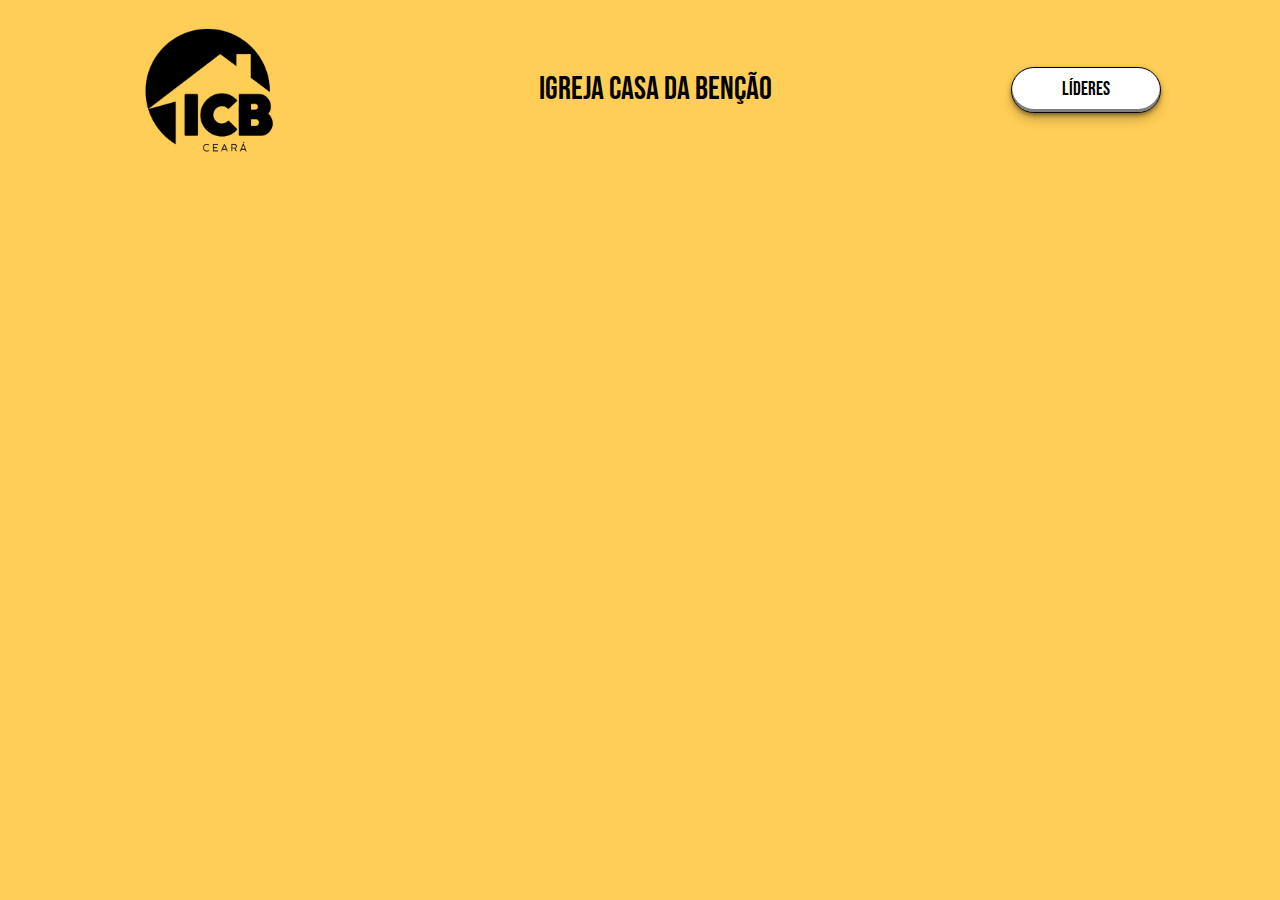
==== frontend/public/index.html @ b2ccdbd3 "header da pagina index" ====
<!DOCTYPE html>
<html lang="pt-br">
<head>
    <meta charset="UTF-8">
    <meta name="viewport" content="width=device-width, initial-scale=1.0">
    <link rel="stylesheet" href="../src/styles/style.css">
    <link rel="stylesheet" href="../src/styles/reset.css">
    <link rel="preconnect" href="https://fonts.googleapis.com">
    <link rel="preconnect" href="https://fonts.gstatic.com" crossorigin>
    <link href="https://fonts.googleapis.com/css2?family=Bebas+Neue&display=swap" rel="stylesheet">

    <title>ICB MEMBERSHIP</title>
</head>
<body>

    <header>
        <img src="./imagens/icb_logo.png" alt="Logo icb">
        <h1>Igreja casa da benção</h1>
        <a href=""><h3>Líderes</h3></a>
    </header>

</body>
</html>
---- frontend/src/styles/style.css ----
body{
    background-color: #FFCE56;
    max-width: 1024px;
    display: flex;
    flex-direction: column;
    align-items: center;
    margin: auto; 
    font-family: "Bebas Neue", sans-serif;
    font-weight: 400;
    font-style: normal;
}

header{
    width: 100vw;
    height: 20vh;
    display: flex;
    justify-content: space-around;
    align-items: center;
}

header img{
    height: 100%;
}

header h3{
    background-color: #fff;
    border: #000 1px solid;
    border-radius: 50px;
    padding: 10px 50px;
    cursor: pointer;
    box-shadow: 
    0px 2px 4px rgba(0, 0, 0, 0.4), 
    0px 7px 13px -3px rgba(0, 0, 0, 0.3), 
    inset 0px -3px 0px rgba(0, 0, 0, 0.5);
}
}
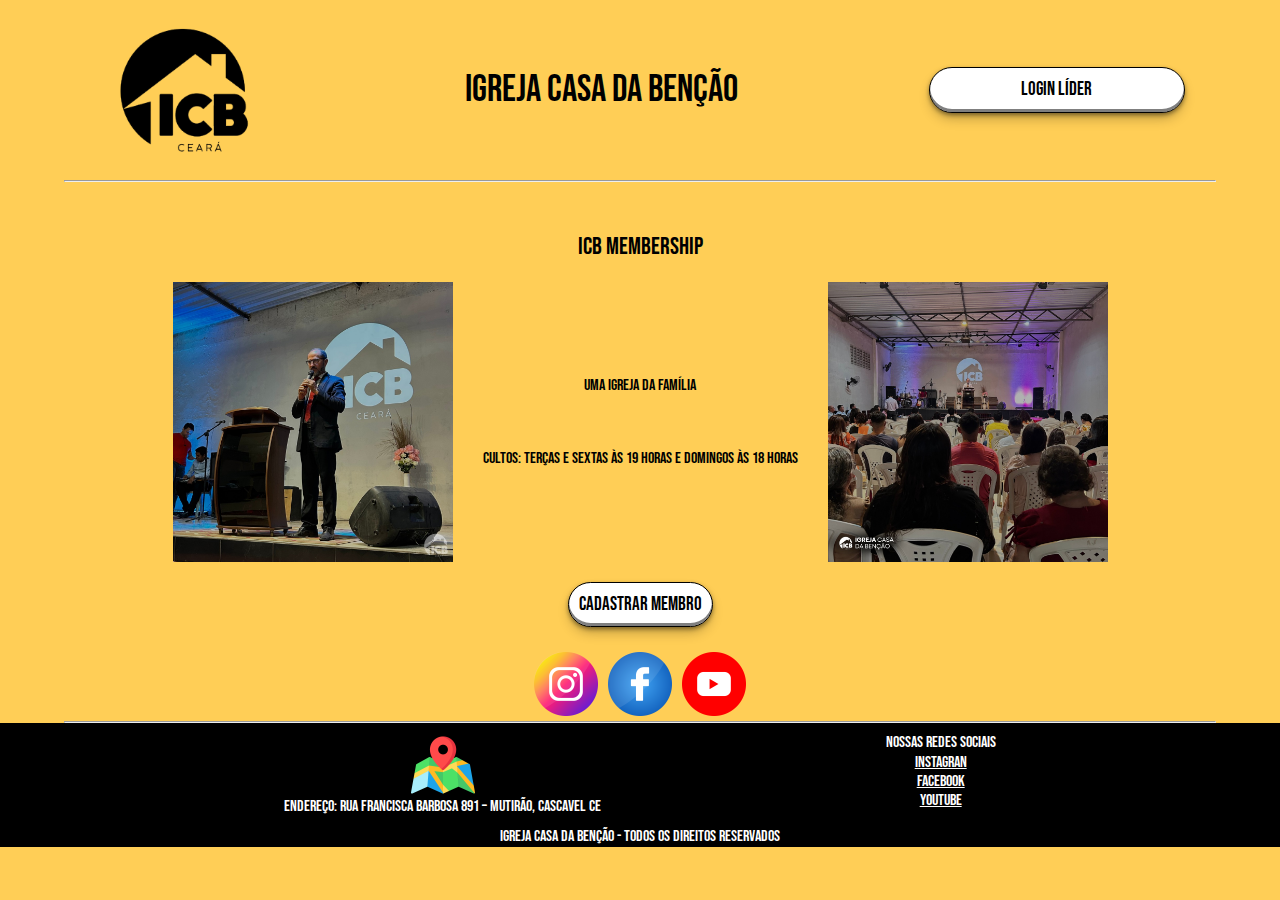
==== commit 2b107838: "conclusão da pagina index.html" ====
--- a/frontend/public/index.html
+++ b/frontend/public/index.html
@@ -16,8 +16,43 @@
     <header>
         <img src="./imagens/icb_logo.png" alt="Logo icb">
         <h1>Igreja casa da benção</h1>
-        <a href=""><h3>Líderes</h3></a>
+        <a href=""><h3>Login Líder</h3></a>
     </header>
-
+    <hr>
+    <main>
+        <h2>ICB MEMBERSHIP</h2>
+        <div class="corpoMain">
+            <img src="../public/imagens/pastor icb.jpeg" alt="Pastor pregando">
+            <div class="corpoMainText">
+                <h4>Uma igreja da família</h4>
+                <p>Cultos: Terças e Sextas às 19 horas e Domingos às 18 horas</p>
+            </div>
+            <img src="./imagens/culto.jpeg" alt="Foto do culto">
+        </div>
+        <a href=""><h3>Cadastrar Membro</h3></a>
+    </main>
+    <div class="iconsSociais">
+        <a href="http://instagram.com/icbceara" target="_blank"><img src="./imagens/instagram.png" alt="Instagran ICB" ></a>
+        <a href="http://facebook.com/casadabencaoce" target="_blank"><img src="./imagens/facebook.png" alt="Facebook ICB"></a>
+        <a href="https://www.youtube.com/c/ICBCear%C3%A1" target="_blank"><img src="./imagens/youtube.png" alt="Youtube ICB"></a>
+    </div>
+    <hr>
+    <footer>
+        <div class="inforEnd">
+            <div class="inforEndMapa">
+                <a href="https://www.google.com.br/maps/place/Igreja+Casa+Da+Ben%C3%A7%C3%A3o+-+ITEJ/@-4.1373285,-38.246507,18z/data=!4m6!3m5!1s0x7b897244811873d:0xdddba26a21dbfe84!8m2!3d-4.1369312!4d-38.2460017!16s%2Fg%2F11f3nb2gh9?entry=ttu&g_ep=EgoyMDI0MTAyOS4wIKXMDSoASAFQAw%3D%3D" target="_blank"><img src="./imagens/mapa.png" alt="Localização ICB"></a>
+            <h4>Endereço: Rua Francisca Barbosa 891 – Mutirão, Cascavel Ce</h4>
+            </div>
+            <div class="inforSociais">
+                <h4>Nossas redes sociais</h4>
+                <a href="http://instagram.com/icbceara" target="_blank"><u>Instagran</u></a>
+                <a href="http://facebook.com/casadabencaoce" target="_blank"><u>Facebook</u></a>
+                <a href="https://www.youtube.com/c/ICBCear%C3%A1" target="_blank"><u>Youtube</u></a>
+            </div>
+        </div>
+        <div>
+            <h4>Igreja casa da benção - todos os direitos reservados</h4>
+        </div>
+    </footer>
 </body>
 </html>--- a/frontend/src/styles/style.css
+++ b/frontend/src/styles/style.css
@@ -22,15 +22,143 @@
     height: 100%;
 }
 
-header h3{
+header h1{
+    font-size: 3vw;
+}
+
+header a{
+    width: 20vw;
     background-color: #fff;
     border: #000 1px solid;
     border-radius: 50px;
-    padding: 10px 50px;
+    padding: 10px;
     cursor: pointer;
     box-shadow: 
     0px 2px 4px rgba(0, 0, 0, 0.4), 
     0px 7px 13px -3px rgba(0, 0, 0, 0.3), 
     inset 0px -3px 0px rgba(0, 0, 0, 0.5);
 }
+
+header h3{
+    text-align: center;
+}
+
+hr{
+    width: 90vw;
+    background-color: #000;
+}
+
+main{
+    width: 100vw;
+    display: flex;
+    flex-direction: column;
+    align-items: center;
+    margin: 20px;
+}
+
+main h2{
+    margin-top: 30px;
+}
+
+.corpoMain{
+    display: flex;
+    flex-wrap: wrap;
+    justify-content: center;
+    align-items: center;
+    margin: 20px;
+}
+
+main img{
+    width: 280px;
+}
+
+.corpoMainText{
+    height: 200px;
+    display: flex;
+    justify-content: space-evenly;
+    flex-direction: column;
+    align-items: center;
+    margin: 30px;
+}
+
+main a{
+    background-color: #fff;
+    border: #000 1px solid;
+    border-radius: 50px;
+    padding: 10px;
+    cursor: pointer;
+    box-shadow: 
+    0px 2px 4px rgba(0, 0, 0, 0.4), 
+    0px 7px 13px -3px rgba(0, 0, 0, 0.3), 
+    inset 0px -3px 0px rgba(0, 0, 0, 0.5);
+}
+
+main h3{
+    text-align: center;
+}
+
+.iconsSociais{
+    display: flex;
+}
+
+.iconsSociais a{
+    margin: 5px;
+    width: 5vw;
+}
+
+footer{
+    width: 100vw;
+    background-color: #000;
+    color: #fff;
+    display: flex;
+    flex-wrap: wrap;
+    justify-content: center;
+    align-items: center;
+}
+
+.inforEnd{
+    width: 100%;
+    display: flex;
+    justify-content: space-evenly;
+}
+
+.inforEnd img{
+    width: 5vw;
+}
+
+.inforEndMapa{
+    display: flex;
+    flex-direction: column;
+    justify-content: center;
+    align-items: center;
+    padding: 10px 0px;
+
+}
+
+.inforSociais{
+    display: flex;
+    flex-direction: column;
+    align-items: center;
+    padding: 10px 0px;
+}
+
+
+@media screen and (max-width: 600px){
+    .iconsSociais a{
+        width: 50px;
+    }
+
+    .inforEnd img{
+        width: 50px;
+    }
+
+    footer h4, a{
+        font-size: 3vw;
+    }
+}
+
+@media screen and (max-width: 260px){
+    body{
+        display: none;
+    }
 }